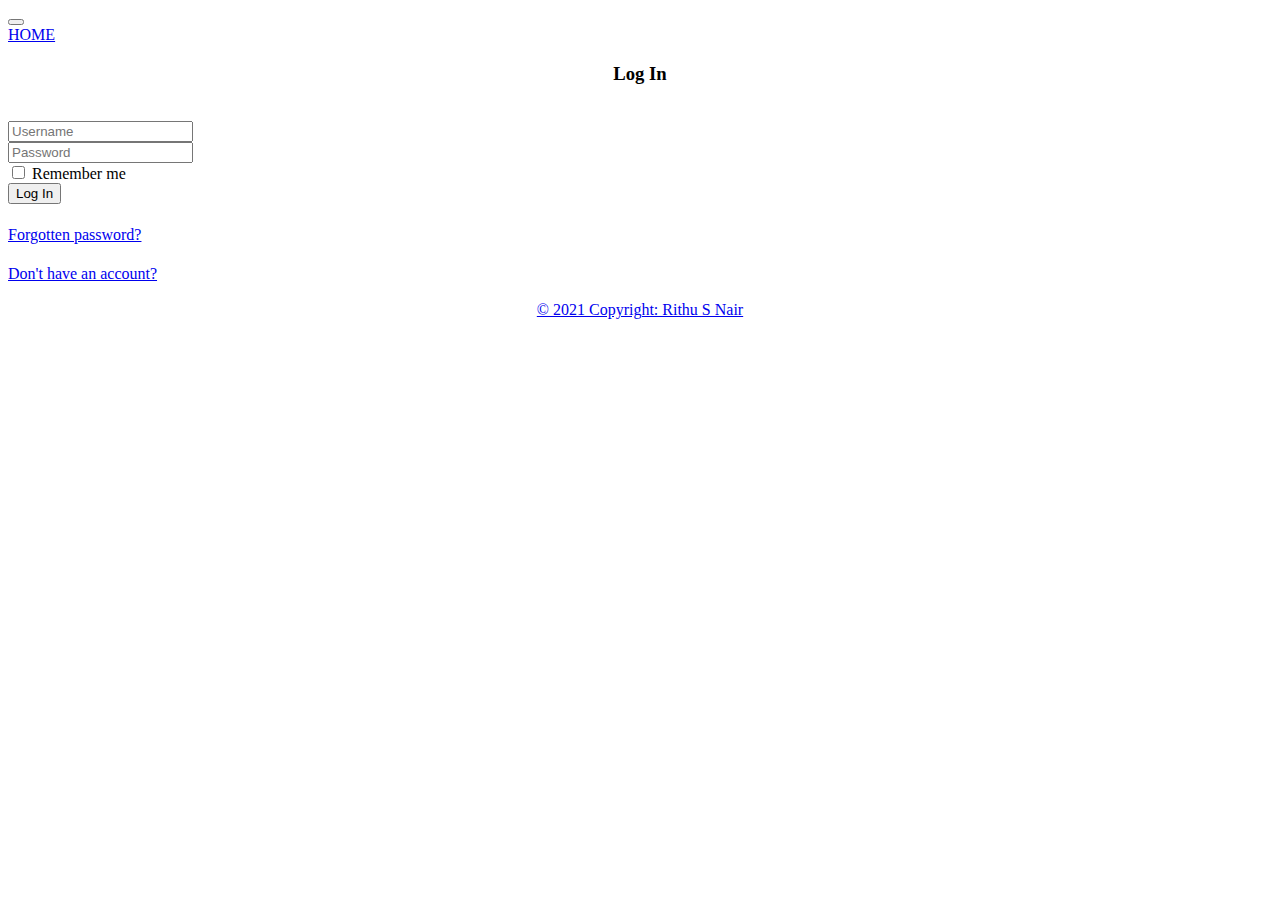
==== login.html @ ad63b5d1 "Add files via upload" ====
<!DOCTYPE html>
<html lang="en">
<head>
    <meta charset="UTF-8">
    <meta name="viewport" content="width=device-width, initial-scale=1.0">
    <title>LOG IN</title>
    
    <link rel="stylesheet" href="CSS/login.css">

    
</head>
<body>

  
  <nav class="navbar navbar-expand-lg navbar-light bg-light">
    
    <button class="navbar-toggler" type="button" data-toggle="collapse" data-target="#navbarNavAltMarkup" aria-controls="navbarNavAltMarkup" aria-expanded="false" aria-label="Toggle navigation">
      <span class="navbar-toggler-icon"></span>
    </button>
    <div class="collapse navbar-collapse" id="navbarNavAltMarkup">
      
      <div class="navbar-nav ml-auto">
        <a class="nav-link" href="index.html">HOME</a>
      </div>
    </div>
  </nav>
  
  
  <div class="container-fluid bg ">
    <div class="row justify-content-center">
      
      <div class="col-12 col-sm-6 col-md-3">
      

        <form class="formClass"  onsubmit=" return Validation();">
          <h3 style="text-align: center;">Log In</h3>
          <br>
          <div class="form-group">
            <input type="text" class="form-control"  id="username"  placeholder="Username">
            <label  id="error1"></label>
          </div>
          <div class="form-group">
             <input type="password" class="form-control" id="pwd" placeholder="Password">
             <label id="error2"></label>
          </div>
          <div class="form-group form-check">
            <input type="checkbox" class="form-check-input" id="exampleCheck1">
            <label class="form-check-label" for="exampleCheck1">Remember me</label>
          </div>
          <!-- <button id="myButton" class="float-left submit-button" >Home</button> -->
          <button id="logIn" type="submit" class="btn btn-success btn-block ">Log In</button>
          <div class="myText">
            
            
          <h1> </h1>
          <a href="forgottenpassword.html">Forgotten password?</a>
          <h1> </h1>
          <a href="signup.html">Don't have an account?</a>
          
          </div>
        </form> 
      </div>
    </div>
</div>



<div style="text-align: center;">
  <br>
  <a href="https://github.com/rithusnair99" target="_blank">© 2021 Copyright: Rithu S Nair</a>
  <br>
  <br>
</div>


 <script src="JS/login.js">
 </script>
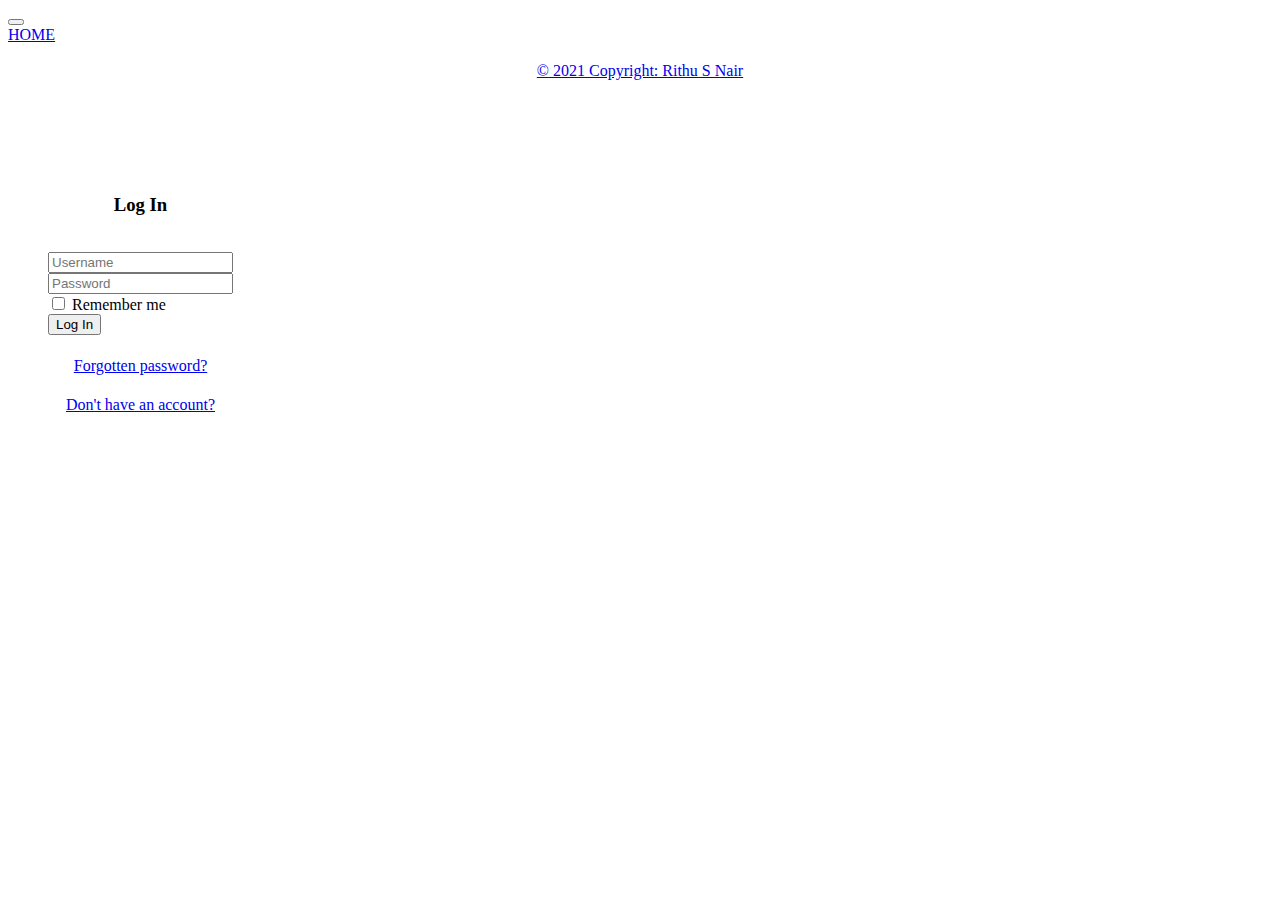
==== commit b18062ad: "Update login.html" ====
--- a/login.html
+++ b/login.html
@@ -5,7 +5,7 @@
     <meta name="viewport" content="width=device-width, initial-scale=1.0">
     <title>LOG IN</title>
     
-    <link rel="stylesheet" href="CSS/login.css">
+    <link rel="stylesheet" href="login.css">
 
     
 </head>
@@ -73,5 +73,5 @@
 </div>
 
 
- <script src="JS/login.js">
+ <script src="login.js">
  </script>
--- a/login.css
+++ b/login.css
@@ -0,0 +1,25 @@
+#loginHead{
+    text-align: center;
+    font-family: 'Poiret One', cursive;
+    font-size: 25px;
+    text-shadow: rgb(159, 223, 163) ;
+   
+
+}
+
+.formClass{
+    position: absolute;
+    top: 15vh;
+    background-color:white;
+    padding: 40px;
+    border-radius: 5px;
+    box-shadow: 0px 0px 0px 0px rgb(176, 241, 163);
+
+
+}
+
+
+
+.myText{
+    text-align: center;
+}
